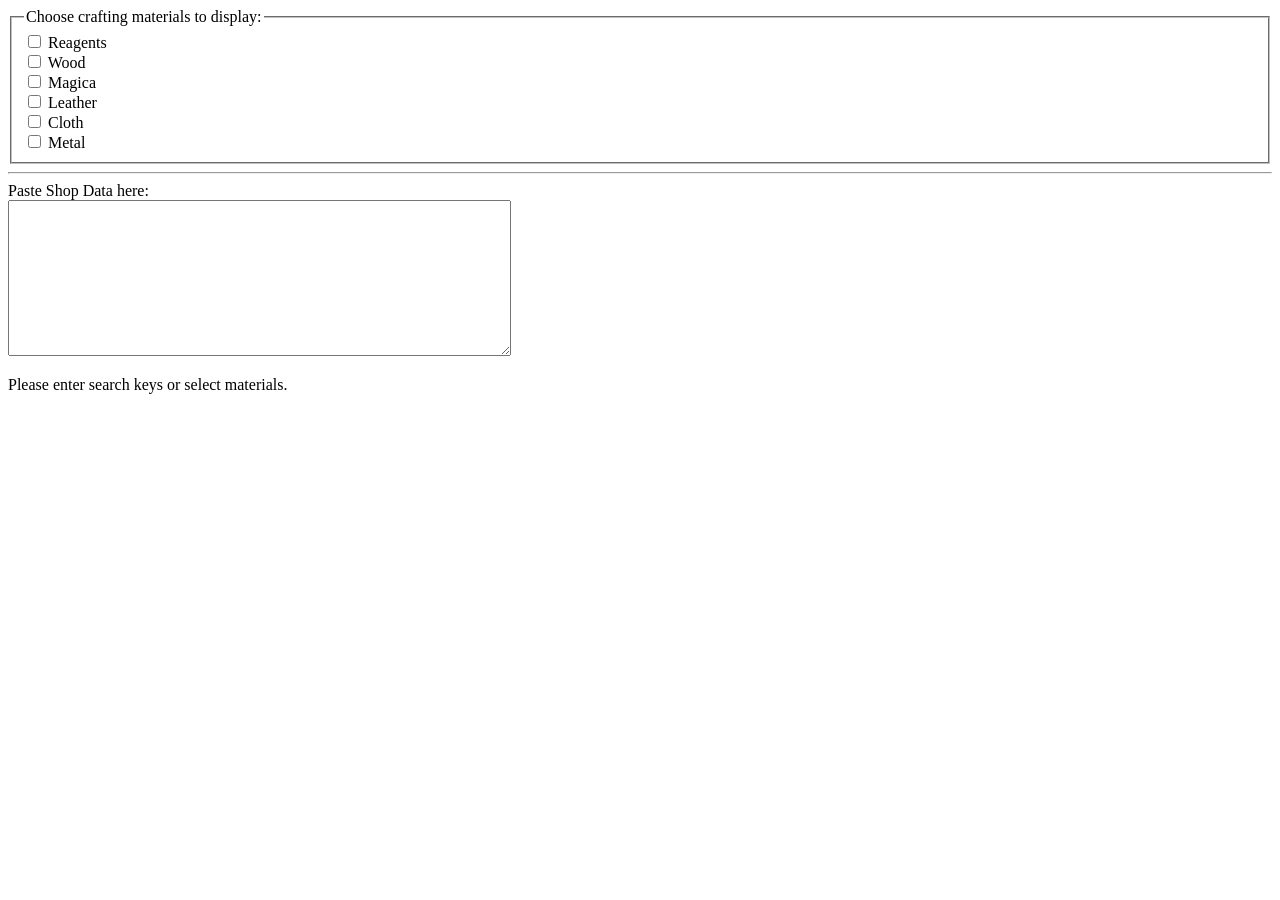
==== Crafting Material Search/index.html @ 430f1900 "rename doc to index" ====
<!doctype html>
<html>
  <head>
    <meta charset="utf-8" />
    <meta name="viewport" content="width=device-width" />
    <title>Materials Search</title>
  </head>
  <body>
    <fieldset>
      <legend>Choose crafting materials to display:</legend>

      <div>
        <input
          type="checkbox"
          id="reagents"
          name="reagents"
          onchange="searchCraftables()"
        />
        <label for="reagents">Reagents</label>
      </div>

      <div>
        <input
          type="checkbox"
          id="wood"
          name="wood"
          onchange="searchCraftables()"
        />
        <label for="wood">Wood</label>
      </div>

      <div>
        <input
          type="checkbox"
          id="magica"
          name="magica"
          onchange="searchCraftables()"
        />
        <label for="magica">Magica</label>
      </div>

      <div>
        <input
          type="checkbox"
          id="leather"
          name="leather"
          onchange="searchCraftables()"
        />
        <label for="leather">Leather</label>
      </div>

      <div>
        <input
          type="checkbox"
          id="cloth"
          name="cloth"
          onchange="searchCraftables()"
        />
        <label for="cloth">Cloth</label>
      </div>

      <div>
        <input
          type="checkbox"
          id="metal"
          name="metal"
          onchange="searchCraftables()"
        />
        <label for="metal">Metal</label>
      </div>
    </fieldset>
    <hr />
    <div><label>Paste Shop Data here:</label></div>
    <textarea
      id="search-keys"
      rows="10"
      cols="60"
      onkeyup="searchCraftables()"
    ></textarea>
    <div id="results-display"></div>
    <br />
    <div id="purchase-log-output"></div>
    <br /><br />
    <div id="unmatched-items"></div>
    <script src="script.js"></script>
  </body>
</html>
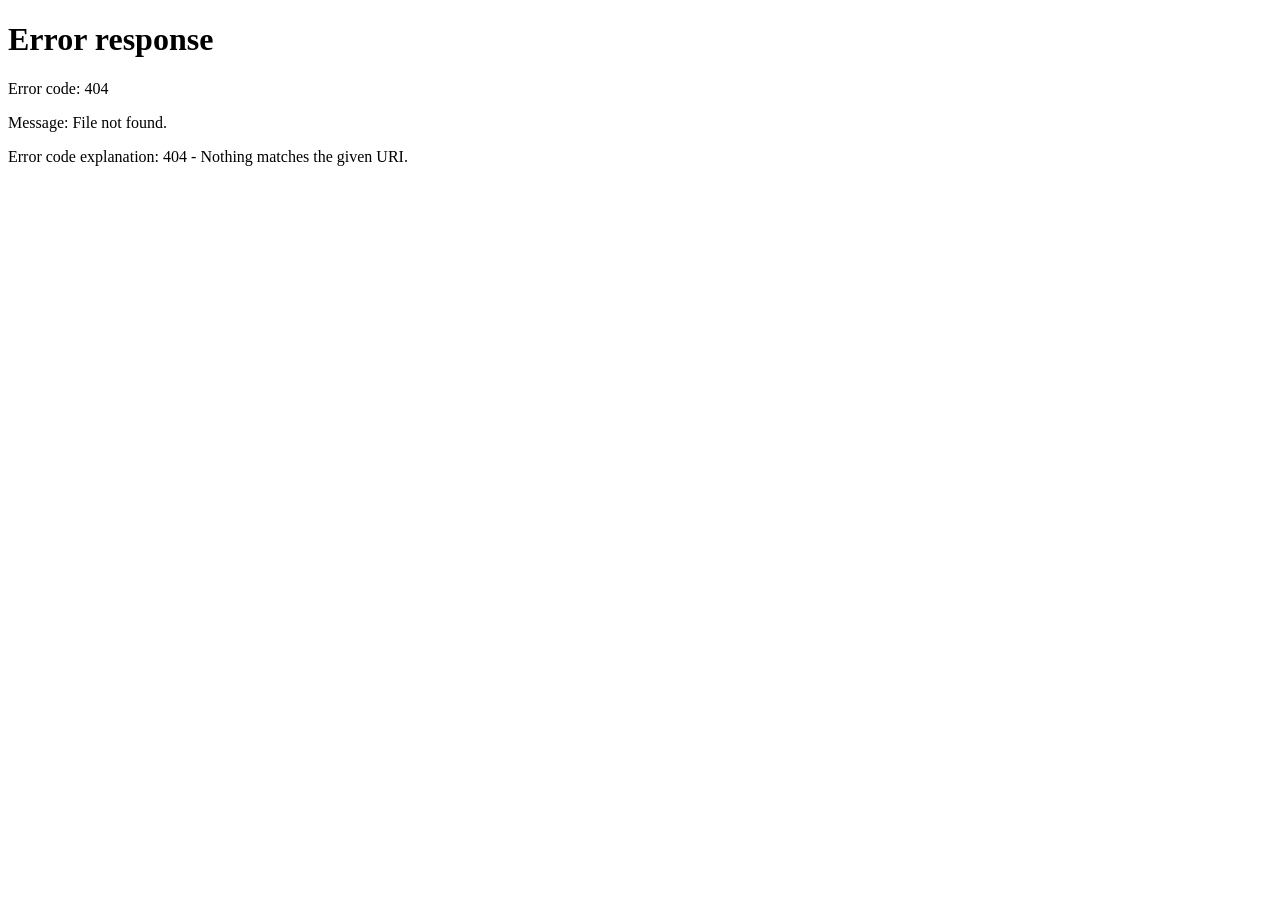
==== commit b6a276bf: "remove spaces from Crafting Material Search" ====
--- a/Crafting Material Search/index.html
+++ b/Crafting Material Search/index.html
@@ -1,87 +1,7 @@
-<!doctype html>
 <html>
-  <head>
-    <meta charset="utf-8" />
-    <meta name="viewport" content="width=device-width" />
-    <title>Materials Search</title>
-  </head>
-  <body>
-    <fieldset>
-      <legend>Choose crafting materials to display:</legend>
-
-      <div>
-        <input
-          type="checkbox"
-          id="reagents"
-          name="reagents"
-          onchange="searchCraftables()"
-        />
-        <label for="reagents">Reagents</label>
-      </div>
-
-      <div>
-        <input
-          type="checkbox"
-          id="wood"
-          name="wood"
-          onchange="searchCraftables()"
-        />
-        <label for="wood">Wood</label>
-      </div>
-
-      <div>
-        <input
-          type="checkbox"
-          id="magica"
-          name="magica"
-          onchange="searchCraftables()"
-        />
-        <label for="magica">Magica</label>
-      </div>
-
-      <div>
-        <input
-          type="checkbox"
-          id="leather"
-          name="leather"
-          onchange="searchCraftables()"
-        />
-        <label for="leather">Leather</label>
-      </div>
-
-      <div>
-        <input
-          type="checkbox"
-          id="cloth"
-          name="cloth"
-          onchange="searchCraftables()"
-        />
-        <label for="cloth">Cloth</label>
-      </div>
-
-      <div>
-        <input
-          type="checkbox"
-          id="metal"
-          name="metal"
-          onchange="searchCraftables()"
-        />
-        <label for="metal">Metal</label>
-      </div>
-    </fieldset>
-    <hr />
-    <div><label>Paste Shop Data here:</label></div>
-    <textarea
-      id="search-keys"
-      rows="10"
-      cols="60"
-      onkeyup="searchCraftables()"
-    ></textarea>
-    <div id="results-display"></div>
-    <br />
-    <div id="purchase-log-output"></div>
-    <br /><br />
-    <div id="unmatched-items"></div>
-    <script src="script.js"></script>
-  </body>
-</html>
+<head>
+    <meta http-equiv="refresh" content="0; url=/TTWRTools/CraftingMaterialSearch" />
+</head>
+<body>
+    <p>Redirecting to <a href="/TTWRTools/CraftingMaterialSearch">/TTWRTools/CraftingMaterialSearch</a>...</p>
+</html>
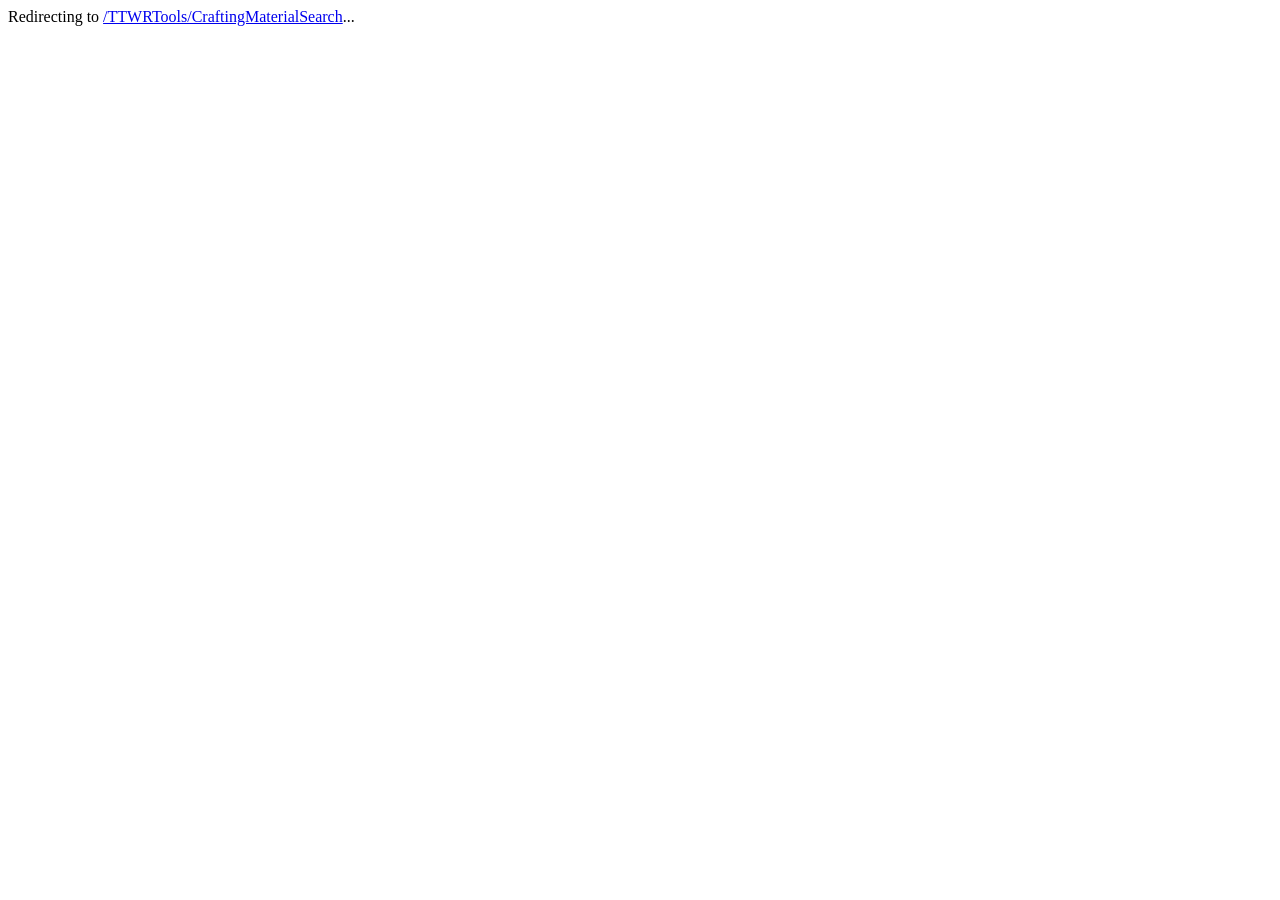
==== commit 922a4cc6: "add profile page, add header and darkmode to material search, add links to channels with discord pro" ====
--- a/Crafting Material Search/index.html
+++ b/Crafting Material Search/index.html
@@ -1,6 +1,6 @@
 <html>
 <head>
-    <meta http-equiv="refresh" content="0; url=/TTWRTools/CraftingMaterialSearch" />
+    <meta http-equiv="refresh" content="3; url=/TTWRTools/CraftingMaterialSearch" />
 </head>
 <body>
     <p>Redirecting to <a href="/TTWRTools/CraftingMaterialSearch">/TTWRTools/CraftingMaterialSearch</a>...</p>
